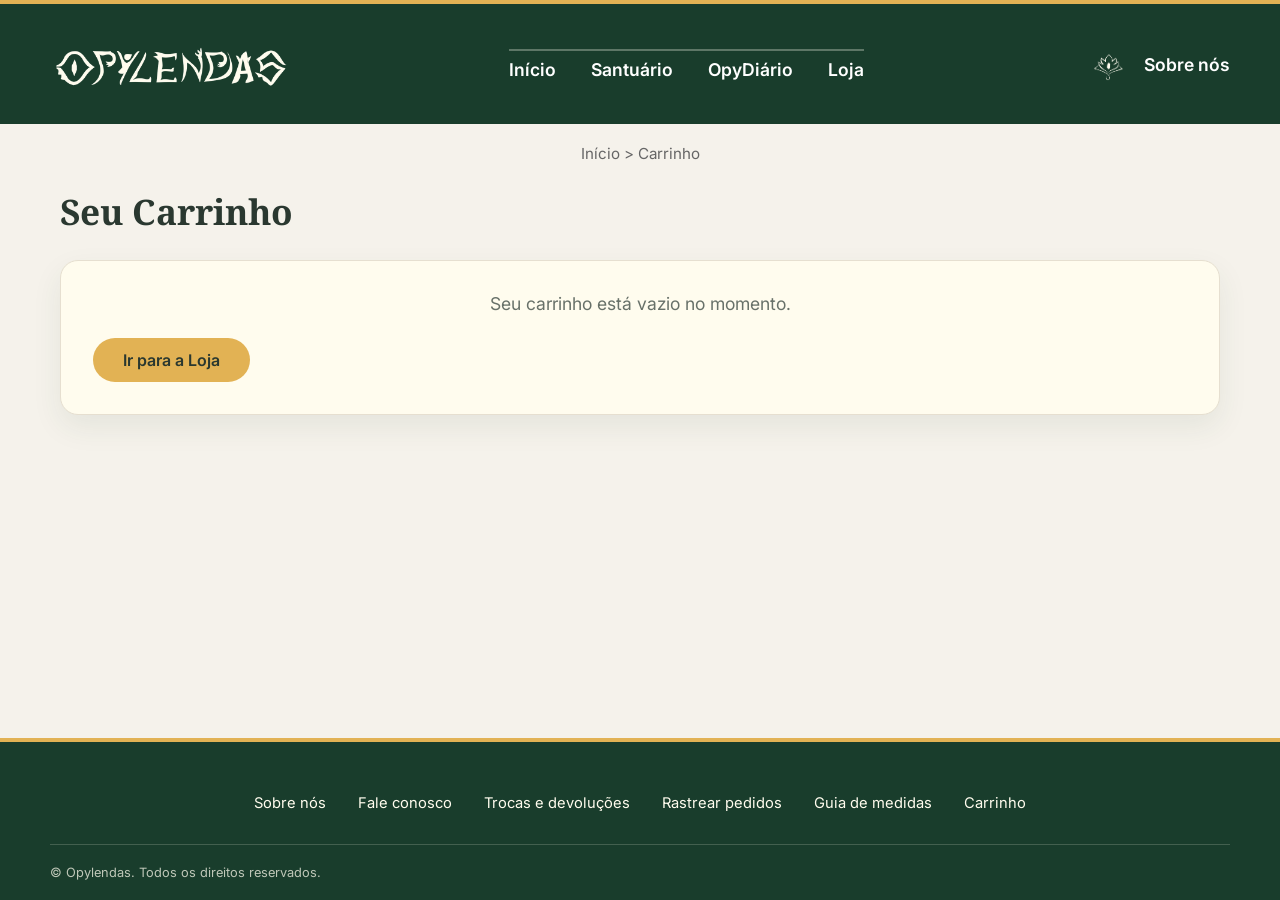
==== telas/carrinho.html @ caa83913 "Initial site publication" ====
<!DOCTYPE html>
<html lang="pt-BR">
<head>
  <meta charset="UTF-8">
  <meta name="viewport" content="width=device-width, initial-scale=1.0">
  <title>Opylendas - Carrinho</title>
  <link rel="stylesheet" href="../style.css">
  <link href="https://fonts.googleapis.com/css2?family=Inter:wght@400;500;600;700&family=Noto+Serif:wght@700&display=swap" rel="stylesheet">
</head>
<body>

  <header class="header-site">
    <a href="../index.html"><img src="../assets/Logos/Logo opylendas Claro Novo.png" alt="Opylendas" class="logo-img"></a>
    <nav class="nav-links-center">
      <a href="../index.html">Início</a>
      <a href="santuario.html">Santuário</a>
      <a href="diario.html">OpyDiário</a>
      <a href="loja.html">Loja</a>
    </nav>
    <a href="sobre.html" class="sobre-nos-link">
      <img src="../assets/Logos/Grafismo Flor Livro Aberto.png" alt="Sobre nós" class="sobre-nos-img">
      <span>Sobre nós</span>
    </a>
  </header>

  <main class="main-container">
    <div class="breadcrumb"><a href="../index.html">Início</a> > Carrinho</div>
    <h1 class="page-title">Seu Carrinho</h1>
    
    <div id="conteudo-carrinho" class="carrinho-container">
      <p class="carrinho-vazio">Carregando carrinho...</p>
    </div>
  </main>

  <footer class="footer-site">
    <div class="footer-content">
      <div class="footer-links">
        <a href="sobre.html">Sobre nós</a>
        <a href="contato.html">Fale conosco</a>
        <a href="trocas-devolucoes.html">Trocas e devoluções</a>
        <a href="rastrear-pedidos.html">Rastrear pedidos</a>
        <a href="guia-medidas.html">Guia de medidas</a>
        <a href="carrinho.html">Carrinho</a>
      </div>
      <div class="footer-bottom">
        <span>© Opylendas. Todos os direitos reservados.</span>
      </div>
    </div>
  </footer>

  <script src="../script.js"></script>
</body>
</html>
---- style.css ----
:root {
  --opy-verde-escuro: #214B35;
  --opy-creme-fundo: #fffcee;
  --opy-texto-claro: #fffcee;
  --opy-texto-escuro: #2a3830;
  --largura-conteudo: 92%; 
  --largura-maxima: 1600px;
}

* {
  box-sizing: border-box;
}

body {
  margin: 0;
  padding: 0;
  min-height: 100vh;
  display: flex;
  flex-direction: column;
  font-family: 'Inter', sans-serif;
  background-color: #f5f2eb;
  color: #2e4336;
  transition: background-color 0.5s ease;
}

main {
  flex: 1;
}

/* CLASSE PRINCIPAL PARA OCULTAR TELAS */
.hidden {
  display: none !important;
}

.main-container {
  width: 100%;
  max-width: 1200px;
  margin: 0 auto;
  padding: 20px 20px 60px 20px;
  box-sizing: border-box;
}

/* CABEÇALHO */
.header-site {
  display: flex !important;
  align-items: center !important;
  justify-content: space-between !important;
  flex: 0 0 auto;
  min-height: 120px;
  padding: 15px 50px !important;
  background-color: #193d2c !important;
  border-top: 4px solid #e2b254;
  width: 100% !important;
  box-sizing: border-box !important;
}

.logo-img {
  height: 90px !important;
  width: auto !important;
  object-fit: contain;
  display: block;
}

.nav-links-center {
  display: flex !important;
  gap: 35px !important;
  align-items: center !important;
  border-top: 2px solid rgba(255, 252, 238, 0.3) !important;
  padding-top: 8px !important;
}

.nav-links-center a {
  font-family: 'Inter', sans-serif !important;
  font-size: 1.1rem !important;
  font-weight: 600 !important;
  color: #FFFFFF !important;
  text-decoration: none !important;
  transition: opacity 0.2s;
}

.nav-links-center a:hover {
  opacity: 0.8;
}

.sobre-nos-link {
  display: flex !important;
  align-items: center !important;
  gap: 10px !important;
  font-family: 'Inter', sans-serif !important;
  font-size: 1.1rem !important;
  font-weight: 600 !important;
  color: #FFFFFF !important;
  text-decoration: none !important;
}

.sobre-nos-img {
  width: 52px !important;
  height: 52px !important;
  object-fit: contain;
}

/* CARROSSEL DE LARGURA TOTAL */
.carrossel-container {
  position: relative;
  width: 100%;
  margin: 0;
  max-height: none;
  height: auto;
  aspect-ratio: 1920 / 720;
  overflow: hidden;
  background-color: #485F4D;
}

.slide {
  position: absolute;
  width: 100%;
  height: 100%;
  opacity: 0;
  transition: opacity 0.5s ease-in-out;
}

.slide.active { opacity: 1; }

.slide img {
  width: 100%;
  height: 100%;
  object-fit: contain;
  display: block;
}

.carrossel-btn {
  position: absolute;
  top: 50%;
  transform: translateY(-50%);
  background-color: #C2532B;
  color: white;
  border: none;
  width: 45px;
  height: 45px;
  border-radius: 50%;
  cursor: pointer;
  font-size: 1.2rem;
  z-index: 10;
  display: flex;
  align-items: center;
  justify-content: center;
  padding: 0;
}

.carrossel-btn span[aria-hidden="true"] {
  display: block;
  font-size: 2.4rem;
  line-height: 1;
  transform: translateY(-2px);
}

.sr-only {
  position: absolute;
  width: 1px;
  height: 1px;
  padding: 0;
  margin: -1px;
  overflow: hidden;
  clip: rect(0, 0, 0, 0);
  white-space: nowrap;
  border: 0;
}

.btn-prev { left: 25px; }
.btn-next { right: 25px; }

.carrossel-indicadores {
  position: absolute;
  bottom: 20px;
  left: 50%;
  transform: translateX(-50%);
  display: flex;
  gap: 12px;
  z-index: 10;
}

.dot {
  width: 14px;
  height: 14px;
  background-color: rgba(255, 255, 255, 0.6);
  border-radius: 50%;
  cursor: pointer;
}

.dot.active { background-color: #C2532B; }

/* BANNER DE PRODUTOS HOME */
.banner-produtos-home {
  display: flex;
  align-items: center;
  background-color: #e2d9c8;
  min-height: 330px;
  border: 1px solid rgba(42, 56, 48, 0.08);
  border-radius: 10px;
  margin: 35px 0;
  padding: 40px 40px 0;
  gap: 40px;
  box-shadow: 0 14px 30px rgba(42, 56, 48, 0.08);
}

.home-page .banner-produtos-home {
  position: relative;
  border-top: 4px solid #e2b254;
}

.banner-produtos-img {
  position: relative;
  flex: 1;
  display: flex;
  justify-content: center;
  align-items: flex-end;
  align-self: stretch;
  overflow: hidden;
}

.banner-produtos-img::after {
  position: absolute;
  right: 10%;
  bottom: 2px;
  left: 10%;
  height: 18px;
  border-radius: 50%;
  background: rgba(42, 56, 48, 0.32);
  content: '';
  filter: blur(7px);
}

.banner-produtos-img img {
  max-width: 100%;
  height: auto;
  object-fit: contain;
  display: block;
  align-self: flex-end;
  position: relative;
  z-index: 1;
}

.placeholder-img {
  width: 100%;
  height: 250px;
  background: #d0c4b0;
  display: flex;
  flex-direction: column;
  justify-content: center;
  align-items: center;
  border: 2px dashed #485f4d;
  font-size: 1.8rem;
  border-radius: 6px;
}

.banner-produtos-texto {
  flex: 1;
  min-width: 0;
  padding-bottom: 40px;
}

.banner-produtos-texto p {
  overflow-wrap: anywhere;
}

.banner-produtos-texto h2 {
  font-family: 'Noto Serif', serif;
  font-size: 2rem;
  color: #2a3830;
  margin: 0 0 15px;
  line-height: 1.15;
}

.banner-produtos-texto p {
  max-width: 460px;
  color: #4e5a50;
  line-height: 1.65;
}

/* CARDS E GRIDS DO MENU */
.menu-cards-container {
  display: flex;
  flex-direction: column;
  gap: 30px;
}

.menu-grid-top {
  display: grid;
  grid-template-columns: 1fr 1fr;
  gap: 30px;
}

.right-column {
  display: flex;
  flex-direction: column;
  gap: 30px;
}

.card-box {
  position: relative;
  overflow: hidden;
  padding: 40px 25px;
  display: flex;
  flex-direction: column;
  justify-content: space-between;
  align-items: center;
  text-align: center;
  border: 1px solid rgba(42, 56, 48, 0.08);
  border-radius: 8px;
  box-shadow: 0 12px 24px rgba(42, 56, 48, 0.1);
  transition: transform 0.2s ease, box-shadow 0.2s ease;
}

.card-box:hover {
  transform: translateY(-4px);
  box-shadow: 0 18px 30px rgba(42, 56, 48, 0.15);
}

.card-box h2 {
  max-width: 260px;
  margin-top: 0;
  font-family: 'Noto Serif', serif;
  line-height: 1.2;
}

.card-green-large { background-color: #2D4A3E; min-height: 400px; color: white; }
.card-yellow { background-color: #E2B254; min-height: 180px; }
.card-orange { background-color: #C2532B; min-height: 180px; color: white; }

.btn-yellow {
  background-color: #E2B254;
  color: #2a3830;
  border: none;
  padding: 12px 30px;
  border-radius: 25px;
  font-weight: 600;
  cursor: pointer;
  text-decoration: none;
  font-size: 1rem;
}

.btn-green {
  background-color: #2D4A3E;
  color: white;
  border: none;
  padding: 12px 30px;
  border-radius: 25px;
  font-weight: 600;
  cursor: pointer;
  font-size: 1rem;
}

/* SANTUÁRIO / PERSONAGENS */
.breadcrumb {
  font-size: 0.95rem;
  color: #666;
  margin-bottom: 15px;
  text-align: center;
}

.breadcrumb a {
  color: inherit;
  text-decoration: none;
}

/* SOBRE NOS */
.sobre-page {
  width: min(1180px, 94%);
  margin: 0 auto;
  padding: 1.5rem 0 4rem;
}

.sobre-hero-novo {
  display: grid;
  grid-template-columns: minmax(280px, 0.9fr) minmax(0, 1.1fr);
  min-height: 350px;
  margin-top: 1rem;
  overflow: hidden;
  border-radius: 4px;
  background: #1f3027;
  color: #fffcee;
}

.sobre-hero-copy {
  display: flex;
  flex-direction: column;
  justify-content: center;
  padding: clamp(2rem, 5vw, 4rem);
}

.sobre-eyebrow {
  display: block;
  color: #e2b254;
  font-size: 0.76rem;
  font-weight: 700;
  letter-spacing: 0.14em;
  text-transform: uppercase;
}

.sobre-hero-copy h1 {
  margin: 0.6rem 0 1rem;
  color: #fffcee;
  font-family: 'Noto Serif', serif;
  font-size: clamp(2rem, 4vw, 3.1rem);
  line-height: 1.1;
}

.sobre-hero-copy p {
  max-width: 500px;
  margin: 0;
  color: #e3ece5;
  line-height: 1.7;
}

.sobre-hero-art {
  display: flex;
  align-items: end;
  justify-content: center;
  min-height: 350px;
  background: #ddd4c2;
  overflow: hidden;
}

.sobre-hero-art img {
  width: 100%;
  height: 100%;
  object-fit: cover;
  object-position: center;
}

.sobre-pilares {
  margin-top: 2rem;
  padding: 2.5rem clamp(1rem, 4vw, 3.5rem) 3rem;
  background: #1f3027;
  color: #fffcee;
}

.sobre-pilares-heading {
  margin-bottom: 2rem;
  text-align: center;
}

.sobre-pilares-heading h2,
.sobre-nome h2,
.sobre-equipe-heading h2 {
  margin: 0.45rem 0 0;
  color: inherit;
  font-family: 'Noto Serif', serif;
  font-size: clamp(1.65rem, 3vw, 2.3rem);
}

.sobre-pilares-grid {
  display: grid;
  grid-template-columns: repeat(3, 1fr);
  gap: 1.25rem;
}

.sobre-pilar {
  padding: 1.5rem 1.25rem;
  background: #fffcee;
  color: #27392e;
  text-align: center;
}

.sobre-pilar-icon {
  display: grid;
  width: 44px;
  height: 44px;
  margin: 0 auto 0.8rem;
  place-items: center;
  border-radius: 50%;
  background: #819587;
  color: #fffcee;
  font-size: 1.35rem;
}

.sobre-pilar-icon img {
  width: 28px;
  height: 28px;
  object-fit: contain;
}

.sobre-pilar h3 {
  margin: 0 0 0.7rem;
  font-family: 'Noto Serif', serif;
  font-size: 1.15rem;
}

.sobre-pilar p {
  margin: 0;
  color: #536057;
  font-size: 0.9rem;
  line-height: 1.6;
}

.sobre-nome {
  display: grid;
  grid-template-columns: minmax(220px, 0.7fr) minmax(0, 1.3fr);
  gap: 2rem;
  align-items: center;
  margin-top: 2rem;
  padding: 2.25rem clamp(1.25rem, 4vw, 3.5rem);
  background: #fff;
  border: 1px solid #e5ddce;
}

.sobre-nome-mark {
  display: grid;
  width: 100%;
  aspect-ratio: 1;
  min-height: 220px;
  place-items: center;
  overflow: hidden;
  background: #eef2ea;
}

.sobre-nome-mark img {
  width: 100%;
  height: 100%;
  object-fit: contain;
}

.sobre-nome h2 { color: var(--opy-verde-escuro); }
.sobre-nome p { margin: 0.8rem 0 0; color: #536057; line-height: 1.7; }

.sobre-equipe { margin-top: 3rem; }
.sobre-equipe-heading { margin-bottom: 1.5rem; text-align: center; }
.sobre-equipe-heading h2 { color: var(--opy-verde-escuro); }

.sobre-equipe-grid {
  display: grid;
  grid-template-columns: repeat(3, 1fr);
  gap: 1.5rem;
}

.sobre-equipe-card {
  position: relative;
  padding: 0 1.25rem 1.5rem;
  background: #1f3027;
  color: #fffcee;
  text-align: center;
}

.sobre-equipe-card img {
  display: block;
  width: 170px;
  height: 190px;
  margin: -1rem auto 0.8rem;
  object-fit: contain;
  object-position: bottom;
  background: #c5d0c5;
}

.sobre-equipe-card h3 {
  margin: 0 0 0.45rem;
  color: #e2b254;
  font-family: 'Noto Serif', serif;
}

.sobre-equipe-card p { margin: 0; color: #dbe5dc; font-size: 0.9rem; line-height: 1.55; }

@media (max-width: 700px) {
  .sobre-hero-novo { grid-template-columns: 1fr; }
  .sobre-hero-art { min-height: 230px; }
  .sobre-pilares-grid,
  .sobre-equipe-grid { grid-template-columns: 1fr; }
  .sobre-nome { grid-template-columns: 1fr; text-align: center; }
  .sobre-nome-mark { min-height: 100px; }
}

.page-title {
  font-family: 'Noto Serif', serif;
  font-size: 2.2rem;
  color: #2a3830;
  margin-bottom: 25px;
}

.characters-grid {
  display: grid;
  grid-template-columns: repeat(2, 1fr);
  gap: 40px;
  margin-top: 30px;
}

.character-card {
  display: grid;
  grid-template-columns: minmax(180px, 0.9fr) minmax(0, 1.6fr);
  gap: 0;
  align-items: stretch;
  min-height: 300px;
  background-color: var(--opy-verde-escuro);
  border-radius: 8px;
  overflow: hidden;
}

.character-visual,
.character-content {
  min-width: 0;
  min-height: 300px;
  background-color: transparent;
}

.character-visual {
  display: flex;
  align-items: end;
  justify-content: center;
  padding: 12px 8px 0;
  overflow: hidden;
}

.character-img {
  width: 100%;
  height: 100%;
  max-width: none;
  max-height: none;
  object-fit: contain;
  transform: translateY(32%) scale(1.45);
  transform-origin: bottom center;
  pointer-events: none;
}

.character-content {
  color: var(--opy-texto-claro);
  text-align: left;
  padding: 28px 26px 28px 10px;
  display: flex;
  flex-direction: column;
  justify-content: center;
}

.character-name {
  font-family: 'Noto Serif', serif;
  font-size: 1.5rem;
  margin-bottom: 8px;
  color: #E2B254;
}

.character-description {
  font-size: 0.95rem;
  line-height: 1.5;
  margin: 0;
  overflow-wrap: anywhere;
}

/* CONTATO E SERVICOS */
.contact-layout {
  display: grid;
  grid-template-columns: minmax(220px, 0.8fr) minmax(320px, 1.2fr);
  gap: 30px;
  align-items: center;
  margin-top: 1rem;
}

.contact-chibi,
.contact-form-box,
.service-content {
  background: white;
  border-radius: 12px;
  padding: 2rem;
}

.contact-chibi {
  min-height: 360px;
  display: flex;
  align-items: end;
  justify-content: center;
  overflow: hidden;
}

.contact-chibi img {
  max-width: 100%;
  max-height: 340px;
  object-fit: contain;
}

.service-layout {
  display: grid;
  grid-template-columns: minmax(220px, 0.8fr) minmax(320px, 1.2fr);
  gap: 30px;
  align-items: center;
  margin-top: 1rem;
}

.service-image {
  width: 100%;
  max-height: 360px;
  object-fit: contain;
}

.diario-manutencao {
  display: grid;
  grid-template-columns: minmax(0, 1fr) minmax(240px, 0.8fr);
  align-items: center;
  gap: 2rem;
  margin-top: 1rem;
  padding: 2.5rem clamp(1.25rem, 4vw, 3rem);
  overflow: hidden;
  border-radius: 16px;
  background: #1f3027;
  color: #fffcee;
}

.diario-manutencao-texto h2 {
  margin: 0 0 1rem;
  color: #e2b254;
  font-family: 'Noto Serif', serif;
  font-size: 1.8rem;
}

.diario-manutencao-texto p {
  max-width: 540px;
  margin: 0 0 1rem;
  color: #e2ebe3;
  line-height: 1.7;
}

.diario-manutencao-texto p:last-child { margin-bottom: 0; }

.diario-manutencao-arte {
  display: flex;
  align-items: end;
  justify-content: center;
  min-height: 260px;
}

.diario-manutencao-arte img {
  display: block;
  width: min(100%, 320px);
  max-height: 310px;
  object-fit: contain;
}

/* LOJA E PRODUTOS */
.store-grid-2 {
  display: grid;
  grid-template-columns: repeat(auto-fill, minmax(260px, 1fr));
  gap: 30px;
  margin-top: 25px;
}

.product-card {
  background: #fff;
  border: 1px solid rgba(42, 56, 48, 0.1);
  border-radius: 9px;
  overflow: hidden;
  cursor: pointer;
  box-shadow: 0 5px 14px rgba(42, 56, 48, 0.09);
  transition: transform 0.2s ease, box-shadow 0.2s ease;
}

.product-card:hover {
  transform: translateY(-4px);
  box-shadow: 0 14px 24px rgba(42, 56, 48, 0.16);
}

.product-image-container {
  height: 260px;
  background-color: #faf7ef;
  display: flex;
  align-items: center;
  justify-content: center;
  padding: 15px;
  overflow: hidden;
}

.product-image-container img {
  max-width: 100%;
  max-height: 100%;
  object-fit: contain;
  display: block;
}

.combo-card .product-image-container img {
  width: 100%;
  height: auto;
}

.store-grid {
  align-items: stretch;
}

.product-info {
  background-color: #2a4b35;
  color: white;
  min-height: 74px;
  padding: 14px 16px 16px;
  text-align: center;
}

.product-title {
  font-size: 1.1rem;
  font-weight: 600;
  margin: 0 0 6px;
  line-height: 1.25;
}

.price-promo {
  font-size: 1.2rem;
  font-weight: 700;
  color: #E2B254;
}

/* MODO NOTURNO (KONAMI CODE) */
body.modo-noturno {
  background-color: #0d1310 !important;
  color: #d1e8d5 !important;
}

body.modo-noturno .card-box,
body.modo-noturno .banner-produtos-home,
body.modo-noturno .product-card,
body.modo-noturno .main-container,
body.modo-noturno .header-site,
body.modo-noturno .footer-site {
  background-color: #1a2620 !important;
  color: #fffcee !important;
}

body.modo-noturno .nav-links-center a,
body.modo-noturno .footer-links a,
body.modo-noturno .sobre-nos-link,
body.modo-noturno .breadcrumb a,
body.modo-noturno .page-title,
body.modo-noturno .diario-manutencao-texto h2 {
  color: #f3d184 !important;
}

body.modo-noturno h1, 
body.modo-noturno h2, 
body.modo-noturno h3 {
  color: #e5b053 !important;
}

.misterio-wrap {
  display: flex;
  flex-direction: column;
  align-items: center;
  gap: 0.45rem;
}

.misterio {
  appearance: none;
  border: 0;
  background: transparent;
  color: inherit;
  font: inherit;
  cursor: pointer;
}

.misterio-conquista {
  position: fixed;
  inset: 0;
  z-index: 2000;
  display: flex;
  align-items: center;
  justify-content: center;
  padding: 1.5rem;
  background: rgba(7, 11, 10, 0.78);
  backdrop-filter: blur(5px);
}

.misterio-conquista.hidden {
  display: none;
}

.misterio-popup-card {
  position: relative;
  display: flex;
  flex-direction: column;
  align-items: center;
  gap: 0.8rem;
  width: min(420px, 90vw);
  padding: 1.3rem 1.2rem 1rem;
  border-radius: 22px;
  border: 2px solid rgba(227, 188, 92, 0.9);
  background: linear-gradient(180deg, rgba(29, 41, 35, 0.97), rgba(17, 24, 21, 0.96));
  box-shadow: 0 22px 50px rgba(0,0,0,0.32), 0 0 22px rgba(227, 188, 92, 0.25);
}

.misterio-fechar {
  position: absolute;
  top: 10px;
  right: 12px;
  width: 30px;
  height: 30px;
  border: 0;
  border-radius: 50%;
  background: rgba(255, 252, 238, 0.12);
  color: #fffcee;
  font-size: 1.5rem;
  line-height: 1;
  cursor: pointer;
}

.misterio-rotulo {
  margin-top: 0.4rem;
  color: #f3d184;
  letter-spacing: 0.08em;
  text-transform: uppercase;
  font-size: 0.72rem;
  font-weight: 700;
}

.misterio-popup-card img {
  width: min(220px, 58vw);
  height: auto;
  max-height: 46vh;
  object-fit: contain;
  display: block;
  border-radius: 16px;
  background: rgba(255, 252, 238, 0.04);
  border: 2px solid rgba(227, 188, 92, 0.7);
  box-shadow: 0 16px 32px rgba(0,0,0,0.2);
}

.misterio-dica {
  margin: 0;
  color: #dfe8df;
  font-size: 0.78rem;
  letter-spacing: 0.06em;
  text-transform: uppercase;
  text-align: center;
}

.misterio-cupom {
  font-size: 0.8rem;
  font-weight: 700;
  letter-spacing: 0.05em;
  color: #f3d184;
  text-align: center;
  text-transform: uppercase;
}

.misterio-cupom.hidden {
  display: none;
}

.misterio-cupom.ativo {
  color: #9be8ba;
}

.saci-segredo {
  position: fixed;
  left: 0;
  bottom: 12%;
  z-index: 1000;
  display: block;
  width: min(150px, 38vw);
  padding: 0;
  border: 0;
  background: transparent;
  cursor: pointer;
  animation: saci-correndo 9s linear infinite;
}

.saci-segredo:hover,
.saci-segredo:focus-visible {
  animation-play-state: paused;
  filter: brightness(1.08);
}

.saci-segredo.saci-segredo-parado {
  animation-play-state: paused;
}

.saci-segredo.saci-segredo-oculto {
  opacity: 0;
  pointer-events: none;
  visibility: hidden;
}

.saci-segredo img {
  display: block;
  width: 100%;
  height: auto;
}

@keyframes saci-correndo {
  from {
    transform: translateX(-110%);
  }
  to {
    transform: translateX(100vw);
  }
}

.saci-popup-card h2 {
  margin: 0;
  color: #fffcee;
  font-family: 'Noto Serif', serif;
  font-size: 1.35rem;
  text-align: center;
}

.saci-popup-card p {
  max-width: 280px;
  margin: 0;
  color: #dfe8df;
  font-size: 0.9rem;
  line-height: 1.5;
  text-align: center;
}

.saci-popup-card img {
  width: min(240px, 64vw);
}

/* RODAPÉ */
.footer-site {
  background-color: #193d2c;
  color: var(--opy-texto-claro);
  flex: 0 0 auto;
  min-height: 162px;
  padding: 3.25rem 1.25rem 1.25rem;
  margin-top: 60px;
  border-top: 4px solid #e2b254;
}

.footer-content {
  width: min(1180px, 100%);
  margin: 0 auto;
}

.footer-links {
  display: flex;
  flex-wrap: wrap;
  justify-content: center;
  gap: 0.7rem 2rem;
  padding-bottom: 2rem;
  margin-bottom: 1.25rem;
  border-bottom: 1px solid rgba(255, 252, 238, 0.18);
}

.footer-links a {
  position: relative;
  color: var(--opy-texto-claro);
  text-decoration: none;
  font-size: 0.92rem;
  transition: color 0.2s ease;
}

.footer-links a::after {
  position: absolute;
  right: 0;
  bottom: -0.35rem;
  left: 0;
  height: 2px;
  background: #e2b254;
  content: '';
  transform: scaleX(0);
  transform-origin: center;
  transition: transform 0.2s ease;
}

.footer-links a:hover,
.footer-links a:focus-visible {
  color: #e2b254;
}

.footer-links a:hover::after,
.footer-links a:focus-visible::after {
  transform: scaleX(1);
}

.footer-bottom {
  display: flex;
  align-items: center;
  justify-content: space-between;
  gap: 1.5rem;
  max-width: 1200px;
  margin: 0 auto;
  color: rgba(255, 252, 238, 0.72);
  font-size: 0.8rem;
}

.footer-bottom .misterio {
  padding: 0.45rem 0.8rem;
  border: 1px solid rgba(226, 178, 84, 0.65);
  border-radius: 999px;
  color: #e2b254;
  font-size: 0.78rem;
  transition: background-color 0.2s ease, color 0.2s ease;
}

.footer-bottom .misterio:hover,
.footer-bottom .misterio:focus-visible {
  background: #e2b254;
  color: #193d2c;
}

@media (max-width: 760px) {
  .header-site {
    flex-wrap: wrap;
    gap: 16px;
    padding: 12px 20px !important;
  }

  .logo-img { height: 68px !important; }

  .nav-links-center {
    order: 3;
    width: 100%;
    justify-content: center;
    gap: 16px !important;
    flex-wrap: wrap;
  }

  .nav-links-center a,
  .sobre-nos-link { font-size: 0.95rem !important; }

  .banner-produtos-home,
  .contact-layout,
  .service-layout {
    grid-template-columns: 1fr;
    flex-direction: column;
  }

  .banner-produtos-home { padding: 24px 24px 0; gap: 20px; }

  .banner-produtos-texto { padding-bottom: 24px; }

  .store-grid { grid-template-columns: repeat(2, minmax(0, 1fr)) !important; gap: 1rem !important; }

  .character-filters { gap: 8px; }

  .character-filter { padding: 8px 12px; }

  .menu-grid-top,
  .characters-grid { grid-template-columns: 1fr; }

  .character-card {
    grid-template-columns: minmax(135px, 0.85fr) minmax(0, 1.35fr);
  }

  .character-visual,
  .character-content {
    min-height: 290px;
  }

  .character-content { padding: 24px 18px 24px 6px; }

  .character-img { transform: translateY(28%) scale(1.3); }

  .character-description { font-size: 0.88rem; }

  .footer-bottom {
    flex-direction: column;
    gap: 10px;
    align-items: center;
    text-align: center;
  }

  .footer-links {
    display: grid;
    grid-template-columns: repeat(2, minmax(0, 1fr));
    gap: 1rem;
    text-align: center;
  }
}

@media (max-width: 480px) {
  .store-grid { grid-template-columns: 1fr !important; }
}

.character-filters {
  display: flex;
  flex-wrap: wrap;
  gap: 10px;
  margin: 1rem 0 2rem;
}

.character-filter {
  border: 1px solid var(--opy-verde-escuro);
  background: transparent;
  color: var(--opy-verde-escuro);
  padding: 9px 16px;
  border-radius: 20px;
  cursor: pointer;
  font-weight: 600;
}

.character-filter.active,
.character-filter:hover {
  background: var(--opy-verde-escuro);
  color: var(--opy-texto-claro);
}

.zoom-trigger {
  width: 100%;
  min-height: 430px;
  border: 0;
  background: transparent;
  cursor: zoom-in;
  overflow: hidden;
}

.zoom-trigger img {
  width: 100%;
  height: 100%;
  object-fit: contain;
  transition: transform 0.25s ease;
}

.zoom-trigger.zoom-active { cursor: zoom-out; }
.zoom-trigger.zoom-active img { transform: scale(1.7); }

/* SANTUARIO */
.santuario-page {
  width: min(1360px, 94%);
  margin: 0 auto;
  padding: 1.5rem 0 4rem;
}

.santuario-shell {
  display: grid;
  grid-template-columns: 190px minmax(0, 1fr) 290px;
  gap: 1.25rem;
  align-items: stretch;
  margin-top: 1rem;
}

.santuario-menu,
.santuario-conteudo,
.santuario-galeria {
  min-height: 520px;
  border-radius: 14px;
}

.santuario-menu {
  padding: 1.25rem 0.9rem;
  background: #496253;
  color: #fffcee;
}

.santuario-menu h2,
.santuario-galeria h2 {
  margin: 0 0 1rem;
  font-family: 'Noto Serif', serif;
  font-size: 1.1rem;
  text-align: center;
}

.santuario-menu h2 {
  padding-bottom: 0.8rem;
  border-bottom: 2px solid rgba(255, 252, 238, 0.8);
}

.santuario-menu a {
  display: flex;
  justify-content: space-between;
  gap: 0.4rem;
  padding: 0.95rem 0.55rem;
  border-bottom: 1px solid rgba(255, 252, 238, 0.14);
  color: #fffcee;
  font-size: 0.9rem;
  text-decoration: none;
}

.santuario-menu a:hover { background: rgba(255, 252, 238, 0.12); }
.santuario-menu .santuario-arquivo { margin-top: 1.5rem; border-top: 2px solid rgba(255, 252, 238, 0.8); border-bottom: 0; font-size: 0.78rem; }

.santuario-conteudo {
  padding: 1.5rem;
  background: #fffcee;
  color: var(--opy-verde-escuro);
}

.santuario-eyebrow {
  color: #b26b16;
  font-size: 0.78rem;
  font-weight: 700;
  letter-spacing: 0.12em;
  text-transform: uppercase;
}

.santuario-conteudo h1 { margin: 0.45rem 0 1rem; font-family: 'Noto Serif', serif; font-size: clamp(1.7rem, 3vw, 2.45rem); }

.santuario-placeholder {
  display: grid;
  min-height: 315px;
  place-content: center;
  gap: 0.55rem;
  border: 2px dashed #a8b8a8;
  border-radius: 12px;
  background: #e9eee5;
  color: #496253;
  text-align: center;
}

.santuario-placeholder span { font-family: 'Noto Serif', serif; font-size: 1.25rem; }
.santuario-placeholder small { color: #67766b; }
.santuario-intro { line-height: 1.7; }

.santuario-galeria { padding: 1.25rem; border: 2px solid #496253; background: #fffcee; color: var(--opy-verde-escuro); }
.santuario-galeria h2 { padding-bottom: 0.8rem; border-bottom: 2px solid #496253; text-align: left; }
.galeria-vazios { display: grid; grid-template-columns: 1fr 1fr; gap: 0.8rem; }
.galeria-vazios span { display: grid; aspect-ratio: 1.2; place-items: center; border: 1px dashed #a8b8a8; background: #e5eee9; color: #708073; font-size: 0.8rem; }
.santuario-galeria > a { display: block; margin-top: 1rem; padding: 0.7rem 0.8rem; border-radius: 20px; background: #496253; color: #fffcee; font-size: 0.85rem; text-align: center; text-decoration: none; }
.santuario-galeria > a span { margin-left: 0.35rem; }
.personagens-intro { max-width: 680px; margin: -0.5rem 0 2rem; color: #5c695f; line-height: 1.7; }

@media (max-width: 900px) {
  .santuario-shell { grid-template-columns: 170px minmax(0, 1fr); }
  .santuario-galeria { grid-column: 1 / -1; min-height: auto; }
}

@media (max-width: 620px) {
  .santuario-shell { grid-template-columns: 1fr; }
  .santuario-menu, .santuario-conteudo { min-height: auto; }
  .santuario-placeholder { min-height: 240px; }
}

/* CURIOSIDADES */
.curiosidades-page {
  max-width: 1180px;
  padding-bottom: 70px;
}

.curiosidades-intro {
  display: flex;
  align-items: end;
  justify-content: space-between;
  gap: 2rem;
  margin: 1.5rem 0 2.5rem;
  padding: 2.5rem clamp(1.5rem, 5vw, 4.5rem);
  background: var(--opy-verde-escuro);
  color: var(--opy-texto-claro);
  border-radius: 18px;
  overflow: hidden;
}

.curiosidades-eyebrow,
.curiosidade-numero {
  display: block;
  color: #f7e8ad;
  font-size: 0.78rem;
  font-weight: 700;
  letter-spacing: 0.14em;
  text-transform: uppercase;
}

.curiosidades-intro .page-title {
  margin: 0.45rem 0 0.65rem;
  color: var(--opy-texto-claro);
}

.curiosidades-intro p {
  max-width: 640px;
  margin: 0;
  color: #e6eee7;
  font-size: 1.08rem;
  line-height: 1.7;
}

.curiosidades-intro-mark {
  width: 118px;
  height: 118px;
  object-fit: contain;
  opacity: 0.85;
}

.curiosidades-lista {
  display: grid;
  gap: 1.5rem;
}

.curiosidade-card {
  display: grid;
  grid-template-columns: minmax(260px, 0.95fr) minmax(0, 1.05fr);
  align-items: stretch;
  overflow: hidden;
  background: #fff;
  border: 1px solid #e7e0d3;
  border-radius: 16px;
  box-shadow: 0 10px 24px rgba(33, 75, 53, 0.08);
}

.curiosidade-invertida { grid-template-columns: minmax(0, 1.05fr) minmax(260px, 0.95fr); }
.curiosidade-invertida .curiosidade-imagem { order: 2; }

.curiosidade-imagem {
  min-height: 280px;
  background: #e6eee7;
}

.curiosidade-imagem img {
  display: block;
  width: 100%;
  height: 100%;
  min-height: 280px;
  object-fit: cover;
}

.curiosidade-texto {
  align-self: center;
  padding: clamp(1.5rem, 4vw, 3rem);
}

.curiosidade-texto h2 {
  margin: 0.55rem 0 0.9rem;
  color: var(--opy-verde-escuro);
  font-family: 'Noto Serif', serif;
  font-size: clamp(1.5rem, 2.8vw, 2.15rem);
}

.curiosidade-texto p {
  margin: 0 0 0.85rem;
  color: #4e5c52;
  font-size: 1rem;
  line-height: 1.75;
}

.curiosidade-texto p:last-child { margin-bottom: 0; }

.curiosidade-texto a {
  color: #a7671f;
  font-weight: 700;
  text-decoration-thickness: 2px;
  text-underline-offset: 3px;
}

.curiosidade-formas .curiosidade-imagem { background: #f5e8bd; }

.segredo-mapa {
  display: flex;
  align-items: center;
  gap: 1rem;
  margin-top: 2rem;
  padding: 1.15rem 1.4rem;
  background: #f7e8ad;
  border: 1px solid #dfc76d;
  border-radius: 12px;
  color: var(--opy-verde-escuro);
  text-decoration: none;
  box-shadow: 0 8px 18px rgba(33, 75, 53, 0.08);
  transition: transform 0.2s ease, box-shadow 0.2s ease;
}

.segredo-mapa:hover {
  transform: translateY(-3px);
  box-shadow: 0 12px 24px rgba(33, 75, 53, 0.15);
}

.segredo-mapa-icone {
  display: grid;
  width: 42px;
  height: 42px;
  flex: 0 0 42px;
  place-items: center;
  border-radius: 50%;
  background: var(--opy-verde-escuro);
  color: #f7e8ad;
  font-size: 1.3rem;
}

.segredo-mapa-icone img {
  width: 30px;
  height: 30px;
  object-fit: contain;
}

.segredo-mapa strong,
.segredo-mapa small { display: block; }

.segredo-mapa strong { font-family: 'Noto Serif', serif; font-size: 1.05rem; }

.segredo-mapa small {
  margin-top: 0.2rem;
  color: #53604e;
  font-size: 0.9rem;
}

.segredo-mapa-seta {
  margin-left: auto;
  font-size: 1.5rem;
}

.mapa-container {
  width: min(1180px, 92%);
  margin: 0 auto;
  padding: 2rem 0 4rem;
}

.mapa-heading {
  margin: 1.5rem 0 1.5rem;
  padding: 2rem clamp(1.25rem, 4vw, 3rem);
  background: var(--opy-verde-escuro);
  border-radius: 18px;
  color: var(--opy-texto-claro);
  text-align: center;
}

.mapa-heading .page-title {
  margin: 0.45rem 0 0.6rem;
  color: var(--opy-texto-claro);
}

.mapa-heading p {
  margin: 0;
  color: #e6eee7;
  font-size: 1.05rem;
}

.mapa-frame {
  padding: clamp(0.5rem, 1.5vw, 1rem);
  background: #f7e8ad;
  border: 1px solid #dfc76d;
  border-radius: 18px;
  box-shadow: 0 14px 28px rgba(33, 75, 53, 0.14);
}

.mapa-frame img {
  display: block;
  width: 100%;
  height: auto;
  border-radius: 10px;
}

.mapa-voltar {
  display: block;
  width: fit-content;
  margin: 1.5rem auto 0;
  color: var(--opy-verde-escuro);
  font-weight: 700;
  text-decoration-thickness: 2px;
  text-underline-offset: 4px;
}

@media (max-width: 700px) {
  .curiosidades-intro {
    align-items: start;
    padding: 2rem 1.5rem;
  }

  .curiosidades-intro-mark { display: none; }

  .curiosidade-card,
  .curiosidade-invertida {
    display: flex;
    flex-direction: column;
  }

  .curiosidade-invertida .curiosidade-imagem { order: 0; }

  .curiosidade-imagem,
  .curiosidade-imagem img {
    min-height: 210px;
    height: 210px;
  }

  .segredo-mapa { align-items: flex-start; }
}

/* CARRINHO */
.carrinho-container {
  margin-top: 1.5rem;
  padding: clamp(1rem, 3vw, 2rem);
  background: var(--opy-creme-fundo);
  border: 1px solid #e6dfd0;
  border-radius: 18px;
  box-shadow: 0 12px 30px rgba(33, 75, 53, 0.08);
}

.lista-carrinho {
  display: grid;
  gap: 1rem;
}

.item-carrinho {
  display: flex;
  align-items: center;
  gap: 1.25rem;
  padding: 1rem;
  background: #fff;
  border: 1px solid #e8e2d5;
  border-radius: 14px;
  transition: transform 0.2s ease, box-shadow 0.2s ease;
}

.item-carrinho:hover {
  transform: translateY(-2px);
  box-shadow: 0 8px 18px rgba(33, 75, 53, 0.1);
}

.item-carrinho > img {
  width: 118px;
  height: 118px;
  flex: 0 0 118px;
  object-fit: contain;
  padding: 0.5rem;
  background: #f5f2eb;
  border-radius: 10px;
}

.item-carrinho-info {
  flex: 1;
  min-width: 0;
}

.item-carrinho-info h2 {
  margin: 0 0 0.35rem;
  color: var(--opy-verde-escuro);
  font-family: 'Noto Serif', serif;
  font-size: 1.25rem;
}

.item-carrinho-info p {
  min-height: 1.25rem;
  margin: 0 0 0.45rem;
  color: #6e746e;
  font-size: 0.92rem;
}

.item-carrinho-info > strong {
  color: #b26b16;
  font-size: 1.05rem;
}

.item-carrinho-acoes {
  display: flex;
  align-items: center;
  gap: 0.7rem;
  margin-top: 0.8rem;
}

.item-carrinho-acoes > button:not(.remover-item) {
  width: 30px;
  height: 30px;
  border: 1px solid #c7d0c5;
  border-radius: 50%;
  background: #fff;
  color: var(--opy-verde-escuro);
  cursor: pointer;
  font-size: 1.1rem;
  line-height: 1;
}

.item-carrinho-acoes > span {
  min-width: 1.2rem;
  color: var(--opy-texto-escuro);
  text-align: center;
  font-weight: 700;
}

.remover-item {
  margin-left: 0.4rem;
  border: 0;
  background: transparent;
  color: #a34d3f;
  cursor: pointer;
  font-size: 0.85rem;
  text-decoration: underline;
}

.resumo-carrinho {
  display: flex;
  align-items: center;
  justify-content: space-between;
  gap: 1rem;
  margin-top: 1.5rem;
  padding-top: 1.25rem;
  border-top: 1px solid #ddd5c5;
}

.resumo-carrinho strong {
  color: var(--opy-verde-escuro);
  font-family: 'Noto Serif', serif;
  font-size: 1.35rem;
}

.resumo-carrinho .btn-yellow {
  border: 0;
  cursor: pointer;
  font-weight: 700;
}

.carrinho-vazio {
  margin: 0 0 1.5rem;
  color: #687169;
  font-size: 1.1rem;
  text-align: center;
}

@media (max-width: 600px) {
  .item-carrinho {
    align-items: flex-start;
    gap: 0.8rem;
    padding: 0.75rem;
  }

  .item-carrinho > img {
    width: 86px;
    height: 86px;
    flex-basis: 86px;
  }

  .item-carrinho-info h2 { font-size: 1rem; }

  .item-carrinho-acoes {
    flex-wrap: wrap;
    gap: 0.5rem;
  }

  .resumo-carrinho {
    align-items: stretch;
    flex-direction: column;
  }

  .resumo-carrinho .btn-yellow { text-align: center; }
}

@media (max-width: 700px) {
  .diario-manutencao {
    grid-template-columns: 1fr;
    text-align: center;
  }

  .diario-manutencao-texto p { margin-right: auto; margin-left: auto; }
  .diario-manutencao-arte { min-height: 210px; }
}

.home-page .card-box::before {
  position: absolute;
  top: 1rem;
  left: 1.25rem;
  color: rgba(255, 252, 238, 0.55);
  font-size: 0.7rem;
  font-weight: 700;
  letter-spacing: 0.16em;
}

.home-page .card-green-large::before { content: '01 / PERSONAGENS'; }
.home-page .card-yellow::before { content: '02 / UNIVERSO'; color: rgba(42, 56, 48, 0.6); }
.home-page .card-orange::before { content: '03 / SEGREDOS'; }

.home-page .card-box h2 {
  margin-top: 1.25rem;
  font-size: clamp(1.35rem, 2vw, 2rem);
}

.home-page .card-green-large {
  background: #214b35;
}

.home-page .card-yellow {
  background: #e2b254;
}

.home-page .card-orange {
  background: #c2532b;
}
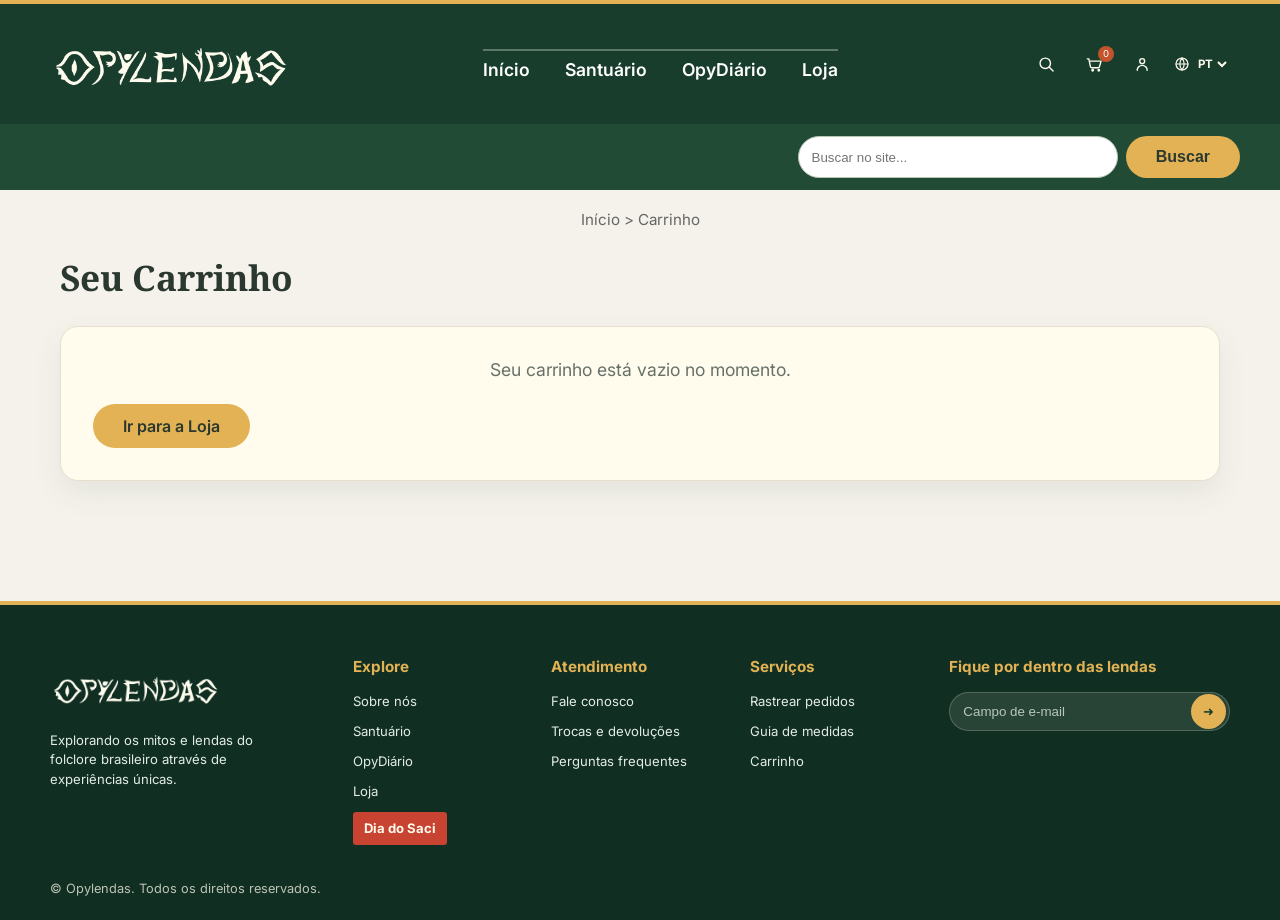
==== commit 51c4d458: "Atualiza loja, produtos e experiência do site Co-authored-by: Copilot <223556219+Copilot@users.norep" ====
--- a/telas/carrinho.html
+++ b/telas/carrinho.html
@@ -8,22 +8,30 @@
   <link href="https://fonts.googleapis.com/css2?family=Inter:wght@400;500;600;700&family=Noto+Serif:wght@700&display=swap" rel="stylesheet">
 </head>
 <body>
-
+  <a class="skip-link" href="#conteudo-principal">Ir para o conteúdo principal</a>
   <header class="header-site">
-    <a href="../index.html"><img src="../assets/Logos/Logo opylendas Claro Novo.png" alt="Opylendas" class="logo-img"></a>
+    <a href="../index.html" class="brand-link" aria-label="Opylendas - Início">
+      <img src="../assets/Logos/Logo opylendas Claro Novo.png" alt="Opylendas" class="logo-img">
+    </a>
     <nav class="nav-links-center">
-      <a href="../index.html">Início</a>
-      <a href="santuario.html">Santuário</a>
-      <a href="diario.html">OpyDiário</a>
-      <a href="loja.html">Loja</a>
+      <a href="../index.html" data-i18n="nav.home">Início</a>
+      <a href="santuario.html" data-i18n="nav.sanctuary">Santuário</a>
+      <a href="diario.html" data-i18n="nav.diary">OpyDiário</a>
+      <a href="loja.html" data-i18n="nav.store">Loja</a>
     </nav>
-    <a href="sobre.html" class="sobre-nos-link">
-      <img src="../assets/Logos/Grafismo Flor Livro Aberto.png" alt="Sobre nós" class="sobre-nos-img">
-      <span>Sobre nós</span>
-    </a>
+    <div class="header-actions">
+      <button type="button" class="header-icon-button" id="site-search-toggle" aria-label="Abrir busca" aria-expanded="false"><svg viewBox="0 0 24 24" aria-hidden="true"><circle cx="10.8" cy="10.8" r="6.8"></circle><path d="m16 16 5 5"></path></svg></button>
+      <a href="carrinho.html" class="header-icon-button cart-link" aria-label="Carrinho"><svg viewBox="0 0 24 24" aria-hidden="true"><path d="M3 5h2l2.1 10.1a2 2 0 0 0 2 1.6h7.8a2 2 0 0 0 1.9-1.4L21 8H6"></path><circle cx="10" cy="20" r="1"></circle><circle cx="18" cy="20" r="1"></circle></svg><span class="cart-count" aria-label="Itens no carrinho">0</span></a>
+      <a href="sobre.html" class="header-icon-button" aria-label="Perfil e sobre nós"><svg viewBox="0 0 24 24" aria-hidden="true"><circle cx="12" cy="8" r="3.2"></circle><path d="M5.5 20a6.5 6.5 0 0 1 13 0"></path></svg></a>
+      <label class="language-picker" for="language-select"><svg class="language-icon" viewBox="0 0 24 24" aria-hidden="true"><circle cx="12" cy="12" r="9"></circle><path d="M3 12h18M12 3a14 14 0 0 1 0 18M12 3a14 14 0 0 0 0 18"></path></svg><select id="language-select" aria-label="Selecionar idioma"><option value="pt-BR">PT</option><option value="es">ES</option><option value="en">EN</option></select></label>
+    </div>
   </header>
-
-  <main class="main-container">
+  <form class="site-search" id="site-search-form" role="search" hidden>
+    <label for="site-search-input" class="sr-only">Buscar no site</label>
+    <input id="site-search-input" type="search" placeholder="Buscar no site..." data-i18n-placeholder="search.placeholder">
+    <button type="submit" class="btn-yellow">Buscar</button>
+  </form>
+<main id="conteudo-principal" class="main-container">
     <div class="breadcrumb"><a href="../index.html">Início</a> > Carrinho</div>
     <h1 class="page-title">Seu Carrinho</h1>
     
@@ -31,23 +39,18 @@
       <p class="carrinho-vazio">Carregando carrinho...</p>
     </div>
   </main>
-
   <footer class="footer-site">
     <div class="footer-content">
-      <div class="footer-links">
-        <a href="sobre.html">Sobre nós</a>
-        <a href="contato.html">Fale conosco</a>
-        <a href="trocas-devolucoes.html">Trocas e devoluções</a>
-        <a href="rastrear-pedidos.html">Rastrear pedidos</a>
-        <a href="guia-medidas.html">Guia de medidas</a>
-        <a href="carrinho.html">Carrinho</a>
+      <div class="footer-columns">
+        <section class="footer-brand"><img src="../assets/Logos/Logo opylendas Claro Novo.png" alt="Opylendas"><p data-i18n="footer.description">Explorando os mitos e lendas do folclore brasileiro através de experiências únicas.</p></section>
+        <section><h2 data-i18n="footer.explore">Explore</h2><a href="sobre.html" data-i18n="footer.about">Sobre nós</a><a href="santuario.html" data-i18n="nav.sanctuary">Santuário</a><a href="diario.html" data-i18n="nav.diary">OpyDiário</a><a href="loja.html" data-i18n="nav.store">Loja</a><a href="dia-do-saci.html" class="dia-saci-link">Dia do Saci</a></section>
+        <section><h2 data-i18n="footer.support">Atendimento</h2><a href="contato.html" data-i18n="footer.contact">Fale conosco</a><a href="trocas-devolucoes.html" data-i18n="footer.returns">Trocas e devoluções</a><a href="contato.html" data-i18n="footer.faq">Perguntas frequentes</a></section>
+        <section><h2 data-i18n="footer.services">Serviços</h2><a href="rastrear-pedidos.html" data-i18n="footer.track">Rastrear pedidos</a><a href="guia-medidas.html" data-i18n="footer.size">Guia de medidas</a><a href="carrinho.html" data-i18n="footer.cart">Carrinho</a></section>
+        <section class="footer-newsletter"><h2 data-i18n="footer.newsletter">Fique por dentro das lendas</h2><form id="newsletter-form"><label for="newsletter-email" class="sr-only">Seu e-mail</label><input id="newsletter-email" type="email" placeholder="Campo de e-mail" data-i18n-placeholder="footer.email" required><button type="submit" aria-label="Assinar newsletter">➜</button></form><p id="newsletter-feedback" class="newsletter-feedback" aria-live="polite"></p></section>
       </div>
-      <div class="footer-bottom">
-        <span>© Opylendas. Todos os direitos reservados.</span>
-      </div>
+      <div class="footer-bottom"><span data-i18n="footer.copyright">© Opylendas. Todos os direitos reservados.</span></div>
     </div>
   </footer>
-
-  <script src="../script.js"></script>
+<script src="../script.js"></script>
 </body>
 </html>
--- a/style.css
+++ b/style.css
@@ -30,6 +30,44 @@
 /* CLASSE PRINCIPAL PARA OCULTAR TELAS */
 .hidden {
   display: none !important;
+}
+
+.skip-link {
+  position: fixed;
+  top: 0.75rem;
+  left: 0.75rem;
+  z-index: 3000;
+  padding: 0.65rem 0.9rem;
+  border-radius: 8px;
+  background: #e2b254;
+  color: #193d2c;
+  font-weight: 700;
+  text-decoration: none;
+  transform: translateY(-180%);
+  transition: transform 0.2s ease;
+}
+
+.skip-link:focus {
+  transform: translateY(0);
+  outline: 3px solid #fffcee;
+  outline-offset: 2px;
+}
+
+:focus-visible {
+  outline: 3px solid #e2b254;
+  outline-offset: 3px;
+}
+
+.form-feedback {
+  min-height: 1.4em;
+  margin: 0.85rem 0 0;
+  font-size: 0.9rem;
+  line-height: 1.4;
+}
+
+.form-feedback-sucesso {
+  color: #2d7549;
+  font-weight: 600;
 }
 
 .main-container {
@@ -54,6 +92,152 @@
   box-sizing: border-box !important;
 }
 
+.brand-link { display: flex; align-items: center; }
+
+.header-actions {
+  display: flex;
+  align-items: center;
+  gap: 1rem;
+}
+
+.header-icon-button {
+  position: relative;
+  display: grid;
+  width: 2rem;
+  height: 2rem;
+  place-items: center;
+  border: 0;
+  background: transparent;
+  color: #fffcee;
+  font-size: 1.15rem;
+  text-decoration: none;
+  cursor: pointer;
+}
+
+.header-icon-button svg,
+.language-icon {
+  width: 1.15rem;
+  height: 1.15rem;
+  fill: none;
+  stroke: currentColor;
+  stroke-linecap: round;
+  stroke-linejoin: round;
+  stroke-width: 1.8;
+}
+
+.language-icon {
+  width: 1rem;
+  height: 1rem;
+}
+
+.dia-saci-link {
+  display: inline-flex !important;
+  width: fit-content;
+  padding: 0.42rem 0.7rem !important;
+  border-radius: 0.2rem;
+  background: #c94332;
+  color: #fffcee !important;
+  font-weight: 700;
+}
+
+.dia-saci-link:hover,
+.dia-saci-link:focus-visible {
+  background: #e04d38;
+  color: #fff !important;
+}
+
+.cart-count {
+  position: absolute;
+  top: -0.15rem;
+  right: -0.25rem;
+  display: grid;
+  width: 1rem;
+  height: 1rem;
+  place-items: center;
+  border-radius: 50%;
+  background: #c2532b;
+  color: #fff;
+  font-size: 0.6rem;
+}
+
+.language-picker {
+  display: flex;
+  align-items: center;
+  gap: 0.25rem;
+  color: #fffcee;
+}
+
+.language-picker select {
+  border: 0;
+  background: transparent;
+  color: #fffcee;
+  font: inherit;
+  font-size: 0.72rem;
+  font-weight: 700;
+  cursor: pointer;
+}
+
+.language-picker option { color: #193d2c; }
+
+.site-search {
+  display: flex;
+  justify-content: flex-end;
+  gap: 0.5rem;
+  padding: 0.75rem max(1.25rem, calc((100% - 1200px) / 2));
+  background: #214b35;
+}
+
+.site-search-results {
+  position: absolute;
+  z-index: 1100;
+  top: 5.2rem;
+  right: 2rem;
+  width: min(420px, calc(100vw - 2rem));
+  padding: 1rem;
+  border: 1px solid #d5dccf;
+  background: #fffcee;
+  box-shadow: 0 12px 30px rgba(25, 61, 44, 0.18);
+}
+
+.site-search-results strong,
+.site-search-results small {
+  display: block;
+}
+
+.site-search-results strong {
+  margin-bottom: 0.6rem;
+  color: #193d2c;
+}
+
+.site-search-results small {
+  color: #5c695f;
+  line-height: 1.4;
+}
+
+.site-search-results a {
+  display: block;
+  padding: 0.65rem 0;
+  border-top: 1px solid #e4e6dc;
+  color: #214b35;
+  text-decoration: none;
+}
+
+.site-search-results a:hover span {
+  text-decoration: underline;
+}
+
+.site-search-results a span {
+  display: block;
+  font-weight: 700;
+}
+
+.site-search input {
+  width: min(320px, 70vw);
+  padding: 0.65rem 0.8rem;
+  border: 1px solid #b8c5b7;
+  border-radius: 999px;
+}
+
 .logo-img {
   height: 90px !important;
   width: auto !important;
@@ -80,6 +264,10 @@
 
 .nav-links-center a:hover {
   opacity: 0.8;
+}
+
+.nav-links-center a.active {
+  color: #e2b254 !important;
 }
 
 .sobre-nos-link {
@@ -754,6 +942,7 @@
 }
 
 .product-image-container {
+  position: relative;
   height: 260px;
   background-color: #faf7ef;
   display: flex;
@@ -768,6 +957,28 @@
   max-height: 100%;
   object-fit: contain;
   display: block;
+}
+
+.product-image-container img.product-image-hover {
+  position: absolute;
+  inset: 15px;
+  width: calc(100% - 30px);
+  height: calc(100% - 30px);
+  max-width: none;
+  max-height: none;
+  z-index: 2;
+  opacity: 0;
+  transition: opacity 180ms ease;
+}
+
+.product-card:hover .product-image-container img:not(.product-image-hover),
+.product-card:focus-within .product-image-container img:not(.product-image-hover) {
+  opacity: 0;
+}
+
+.product-card:hover .product-image-container img.product-image-hover,
+.product-card:focus-within .product-image-container img.product-image-hover {
+  opacity: 1;
 }
 
 .combo-card .product-image-container img {
@@ -1007,11 +1218,11 @@
 
 /* RODAPÉ */
 .footer-site {
-  background-color: #193d2c;
+  background-color: #102f22;
   color: var(--opy-texto-claro);
   flex: 0 0 auto;
-  min-height: 162px;
-  padding: 3.25rem 1.25rem 1.25rem;
+  min-height: 260px;
+  padding: 3.25rem 1.25rem 1.5rem;
   margin-top: 60px;
   border-top: 4px solid #e2b254;
 }
@@ -1020,6 +1231,67 @@
   width: min(1180px, 100%);
   margin: 0 auto;
 }
+
+.footer-columns {
+  display: grid;
+  grid-template-columns: 1.3fr repeat(3, 0.8fr) 1.35fr;
+  gap: 2rem;
+  padding-bottom: 2.25rem;
+}
+
+.footer-columns section {
+  display: flex;
+  flex-direction: column;
+  gap: 0.65rem;
+}
+
+.footer-brand img {
+  width: 170px;
+  height: auto;
+  object-fit: contain;
+  object-position: left;
+}
+
+.footer-columns h2 {
+  margin: 0 0 0.35rem;
+  color: #e2b254;
+  font-size: 0.95rem;
+}
+
+.footer-columns p,
+.footer-columns a {
+  margin: 0;
+  color: #e3ece5;
+  font-size: 0.82rem;
+  line-height: 1.5;
+  text-decoration: none;
+}
+
+.footer-brand p { max-width: 220px; }
+.footer-columns a:hover { color: #e2b254; }
+
+.footer-newsletter form {
+  display: flex;
+  align-items: center;
+  border: 1px solid rgba(255, 252, 238, 0.2);
+  border-radius: 999px;
+  background: rgba(255, 252, 238, 0.1);
+  overflow: hidden;
+}
+
+.footer-newsletter input {
+  min-width: 0;
+  flex: 1;
+  padding: 0.7rem 0.85rem;
+  border: 0;
+  outline: 0;
+  background: transparent;
+  color: #fffcee;
+}
+
+.footer-newsletter input::placeholder { color: #b6c8ba; }
+.footer-newsletter button { width: 2.2rem; height: 2.2rem; margin-right: 0.2rem; border: 0; border-radius: 50%; background: #e2b254; color: #193d2c; cursor: pointer; }
+.newsletter-feedback { min-height: 1.2em; color: #e2b254 !important; font-size: 0.72rem !important; }
 
 .footer-links {
   display: flex;
@@ -1088,6 +1360,216 @@
   color: #193d2c;
 }
 
+/* ASSISTENTE SAÍRA */
+.opy-chat-toggle {
+  position: fixed;
+  left: 1.25rem;
+  bottom: 1.25rem;
+  z-index: 1200;
+  display: flex;
+  align-items: center;
+  gap: 0.65rem;
+  padding: 0.6rem 0.9rem 0.6rem 0.6rem;
+  border: 2px solid #e2b254;
+  border-radius: 999px;
+  background: #193d2c;
+  color: #fffcee;
+  font: inherit;
+  font-size: 0.85rem;
+  font-weight: 700;
+  cursor: pointer;
+  box-shadow: 0 10px 24px rgba(25, 61, 44, 0.25);
+}
+
+.opy-chat-toggle img {
+  width: 2.2rem;
+  height: 2.2rem;
+  border-radius: 50%;
+  object-fit: cover;
+  transform: scaleX(-1);
+}
+
+.opy-chat-toggle:hover,
+.opy-chat-toggle:focus-visible {
+  background: #214b35;
+}
+
+.opy-chat-panel {
+  position: fixed;
+  left: 1.25rem;
+  bottom: 5.75rem;
+  z-index: 1199;
+  display: flex;
+  flex-direction: column;
+  width: min(390px, calc(100vw - 2rem));
+  max-height: min(650px, calc(100vh - 7rem));
+  overflow: hidden;
+  border: 1px solid rgba(33, 75, 53, 0.18);
+  border-radius: 18px;
+  background: #fffcee;
+  box-shadow: 0 20px 50px rgba(25, 61, 44, 0.25);
+}
+
+.opy-chat-header {
+  display: flex;
+  align-items: flex-start;
+  justify-content: space-between;
+  gap: 1rem;
+  padding: 1rem 1rem 0.85rem;
+  background: #193d2c;
+  color: #fffcee;
+}
+
+.opy-chat-header h2 {
+  margin: 0.25rem 0 0;
+  color: #fffcee;
+  font-family: 'Noto Serif', serif;
+  font-size: 1.2rem;
+}
+
+.opy-chat-eyebrow {
+  color: #e2b254;
+  font-size: 0.68rem;
+  font-weight: 700;
+  letter-spacing: 0.1em;
+  text-transform: uppercase;
+}
+
+.opy-chat-close {
+  border: 0;
+  background: transparent;
+  color: #fffcee;
+  font-size: 1.6rem;
+  line-height: 1;
+  cursor: pointer;
+}
+
+.opy-chat-status {
+  padding: 0.6rem 1rem;
+  border-bottom: 1px solid #e4e6dc;
+  color: #5c695f;
+  font-size: 0.75rem;
+  line-height: 1.4;
+}
+
+.opy-chat-status[data-state="error"] { color: #a63d2b; }
+.opy-chat-status[data-state="ready"] { color: #2d7549; }
+
+.opy-chat-messages {
+  display: flex;
+  flex: 1;
+  flex-direction: column;
+  gap: 0.7rem;
+  min-height: 150px;
+  max-height: 300px;
+  overflow-y: auto;
+  padding: 0.9rem;
+  background: #f5f2eb;
+}
+
+.opy-chat-message-row {
+  display: flex;
+  align-items: flex-end;
+  gap: 0.5rem;
+}
+
+.opy-chat-message-row[data-role="user"] { justify-content: flex-end; }
+
+.opy-chat-avatar {
+  width: 1.8rem;
+  height: 1.8rem;
+  border-radius: 50%;
+  object-fit: cover;
+  transform: scaleX(-1);
+}
+
+.opy-chat-message {
+  max-width: 82%;
+  margin: 0;
+  padding: 0.6rem 0.75rem;
+  border-radius: 12px 12px 12px 2px;
+  background: #fff;
+  color: #2e4336;
+  font-size: 0.82rem;
+  line-height: 1.45;
+}
+
+.opy-chat-message-row[data-role="user"] .opy-chat-message {
+  border-radius: 12px 12px 2px 12px;
+  background: #214b35;
+  color: #fffcee;
+}
+
+.opy-chat-actions {
+  display: flex;
+  align-items: center;
+  gap: 0.6rem;
+  padding: 0.75rem 0.9rem 0;
+}
+
+.opy-chat-actions .btn-yellow {
+  flex: 1;
+  padding: 0.65rem 0.8rem;
+  border: 0;
+  font-size: 0.78rem;
+}
+
+.opy-chat-clear {
+  border: 0;
+  background: transparent;
+  color: #496253;
+  font: inherit;
+  font-size: 0.72rem;
+  cursor: pointer;
+}
+
+.opy-chat-form {
+  display: grid;
+  grid-template-columns: 1fr auto;
+  gap: 0.55rem;
+  padding: 0.75rem 0.9rem 0.9rem;
+}
+
+.opy-chat-form textarea {
+  width: 100%;
+  resize: vertical;
+  min-height: 2.5rem;
+  padding: 0.65rem;
+  border: 1px solid #b8c5b7;
+  border-radius: 8px;
+  background: #fff;
+  color: #2e4336;
+  font: inherit;
+  font-size: 0.8rem;
+}
+
+.opy-chat-form textarea:focus {
+  outline: 2px solid #e2b254;
+  outline-offset: 1px;
+}
+
+.opy-chat-form .btn-green {
+  align-self: stretch;
+  padding: 0.6rem 0.8rem;
+  border: 0;
+  font-size: 0.78rem;
+}
+
+@media (max-width: 480px) {
+  .opy-chat-toggle {
+    left: 0.75rem;
+    bottom: 0.75rem;
+  }
+
+  .opy-chat-toggle span { display: none; }
+
+  .opy-chat-panel {
+    left: 0.75rem;
+    bottom: 4.8rem;
+    width: calc(100vw - 1.5rem);
+  }
+}
+
 @media (max-width: 760px) {
   .header-site {
     flex-wrap: wrap;
@@ -1108,6 +1590,9 @@
   .nav-links-center a,
   .sobre-nos-link { font-size: 0.95rem !important; }
 
+  .header-actions { margin-left: auto; gap: 0.5rem; }
+  .header-icon-button { width: 1.7rem; }
+
   .banner-produtos-home,
   .contact-layout,
   .service-layout {
@@ -1121,10 +1606,6 @@
 
   .store-grid { grid-template-columns: repeat(2, minmax(0, 1fr)) !important; gap: 1rem !important; }
 
-  .character-filters { gap: 8px; }
-
-  .character-filter { padding: 8px 12px; }
-
   .menu-grid-top,
   .characters-grid { grid-template-columns: 1fr; }
 
@@ -1156,33 +1637,80 @@
     gap: 1rem;
     text-align: center;
   }
+
+  .footer-columns { grid-template-columns: repeat(2, 1fr); gap: 1.75rem 1rem; }
+  .footer-brand,
+  .footer-newsletter { grid-column: 1 / -1; }
 }
 
 @media (max-width: 480px) {
   .store-grid { grid-template-columns: 1fr !important; }
 }
 
+.character-filter-carousel {
+  display: flex;
+  align-items: center;
+  gap: 14px;
+  margin: 1rem 0 2rem;
+  width: 100%;
+}
+
+.character-filters-viewport {
+  display: flex;
+  flex: 1;
+  min-width: 0;
+  overflow: hidden;
+}
+
 .character-filters {
   display: flex;
-  flex-wrap: wrap;
-  gap: 10px;
-  margin: 1rem 0 2rem;
+  gap: 14px;
+  width: max-content;
 }
 
 .character-filter {
-  border: 1px solid var(--opy-verde-escuro);
+  flex: 0 0 auto;
+  aspect-ratio: 4 / 5;
+  padding: 0;
+  border: 0;
+  border-radius: 0;
   background: transparent;
   color: var(--opy-verde-escuro);
-  padding: 9px 16px;
-  border-radius: 20px;
   cursor: pointer;
   font-weight: 600;
+  overflow: hidden;
+  transition: opacity 0.2s ease, transform 0.2s ease;
 }
 
 .character-filter.active,
 .character-filter:hover {
-  background: var(--opy-verde-escuro);
-  color: var(--opy-texto-claro);
+  opacity: 0.82;
+  transform: scale(1.015);
+}
+
+.character-filter img {
+  display: block;
+  width: 100%;
+  height: 100%;
+  object-fit: cover;
+}
+
+.character-filter-arrow {
+  flex: 0 0 28px;
+  width: 28px;
+  height: 48px;
+  padding: 0;
+  border: 0;
+  background: transparent;
+  color: var(--opy-verde-escuro);
+  font-size: 2.2rem;
+  line-height: 1;
+  cursor: pointer;
+}
+
+.character-filter-arrow:disabled {
+  opacity: 0.25;
+  cursor: default;
 }
 
 .zoom-trigger {
